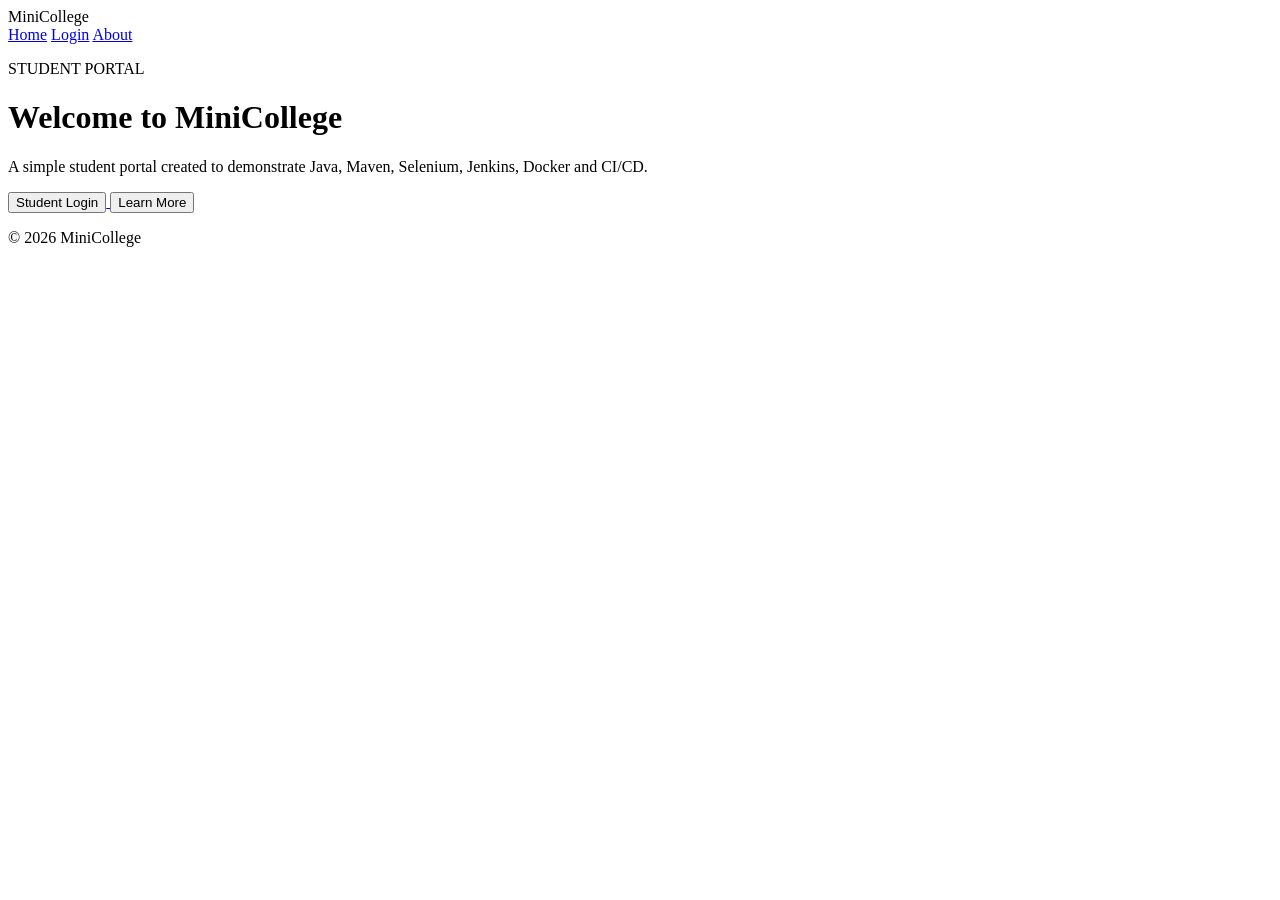
==== src/main/resources/static/index.html @ 20b3953c "Initial minicollege commit" ====
<!DOCTYPE html>
<html lang="en">

<head>
    <meta charset="UTF-8">
    <meta name="viewport" content="width=device-width, initial-scale=1.0">

    <title>MiniCollege | Home</title>

    <link rel="stylesheet" href="/css/style.css">
</head>

<body>

<header class="navbar">

    <div class="logo">
        MiniCollege
    </div>

    <nav>
        <a id="homeLink" href="/index.html">Home</a>
        <a id="loginLink" href="/login.html">Login</a>
        <a id="aboutLink" href="/about.html">About</a>
    </nav>

</header>


<main class="hero">

    <div class="hero-content">

        <p class="tag">STUDENT PORTAL</p>

        <h1>
            Welcome to
            <span>MiniCollege</span>
        </h1>

        <p class="description">
            A simple student portal created to demonstrate
            Java, Maven, Selenium, Jenkins, Docker and CI/CD.
        </p>

        <div class="buttons">

            <a href="/login.html">
                <button id="studentLoginButton" class="primary-btn">
                    Student Login
                </button>
            </a>

            <a href="/about.html">
                <button id="aboutButton" class="secondary-btn">
                    Learn More
                </button>
            </a>

        </div>

    </div>

</main>


<footer>

    <p>
        © 2026 MiniCollege
    </p>

</footer>


<script src="/js/script.js"></script>

</body>

</html>
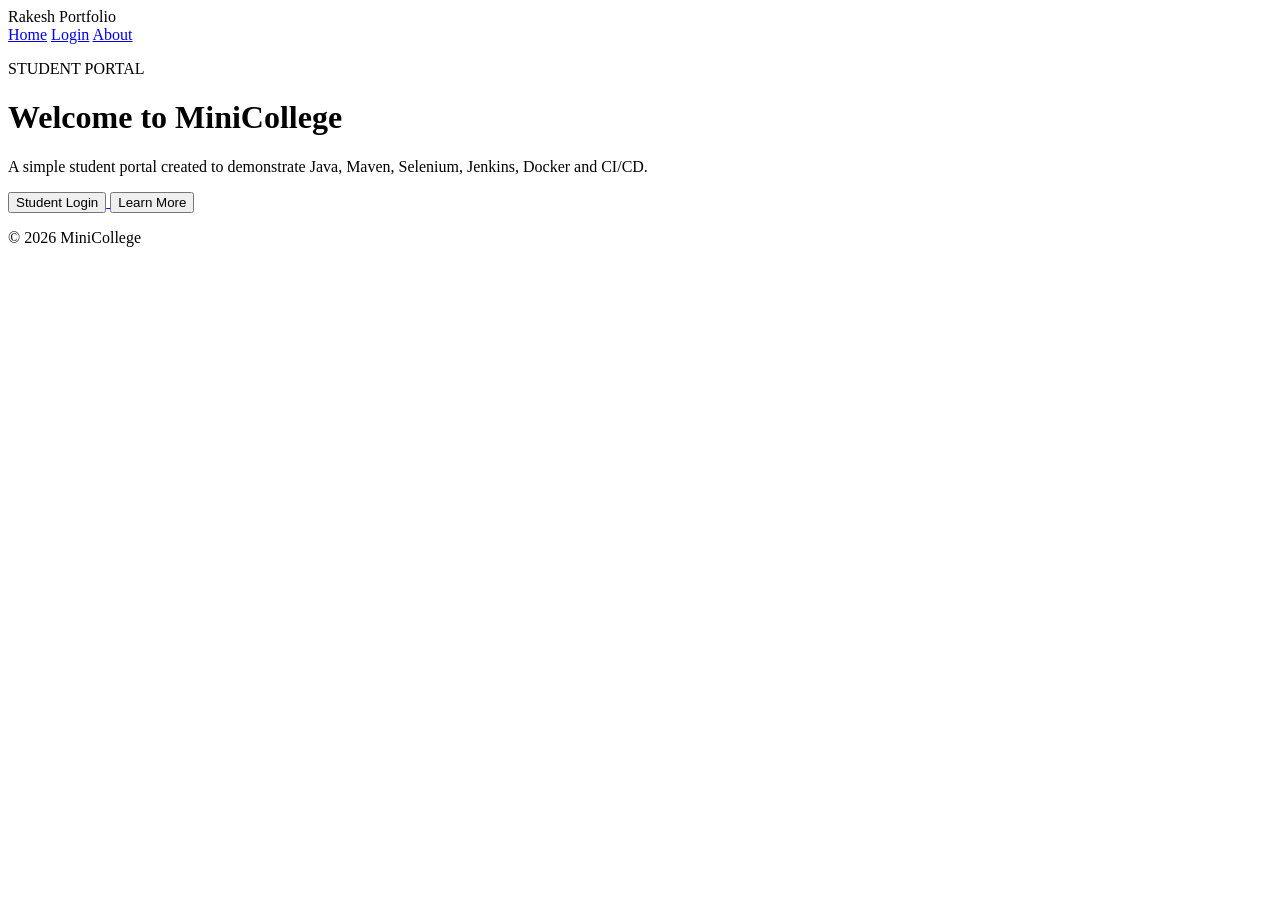
==== commit 4c26de90: "Change logo text in index.html Updated the logo text from 'MiniCollege' to 'Rakesh Portfolio' in the" ====
--- a/src/main/resources/static/index.html
+++ b/src/main/resources/static/index.html
@@ -15,7 +15,7 @@
 <header class="navbar">
 
     <div class="logo">
-        MiniCollege
+        Rakesh Portfolio
     </div>
 
     <nav>
@@ -77,4 +77,4 @@
 
 </body>
 
-</html>+</html>
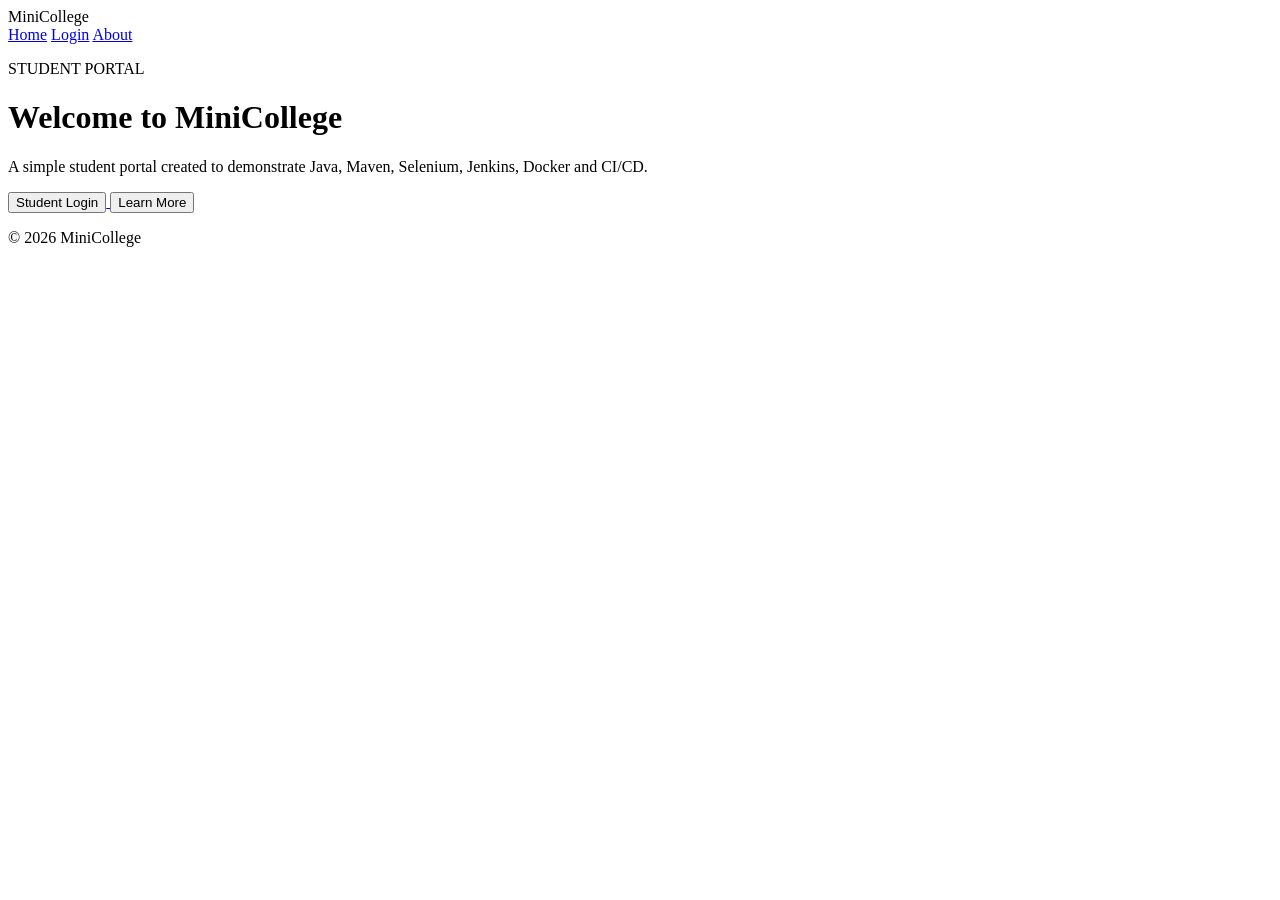
==== commit 8b6e055d: "wq Revert "Change logo text in index.html" This reverts commit 4c26de9091d977a997b8ea41883886f80ab6f" ====
--- a/src/main/resources/static/index.html
+++ b/src/main/resources/static/index.html
@@ -15,7 +15,7 @@
 <header class="navbar">
 
     <div class="logo">
-        Rakesh Portfolio
+        MiniCollege
     </div>
 
     <nav>
@@ -77,4 +77,4 @@
 
 </body>
 
-</html>
+</html>
